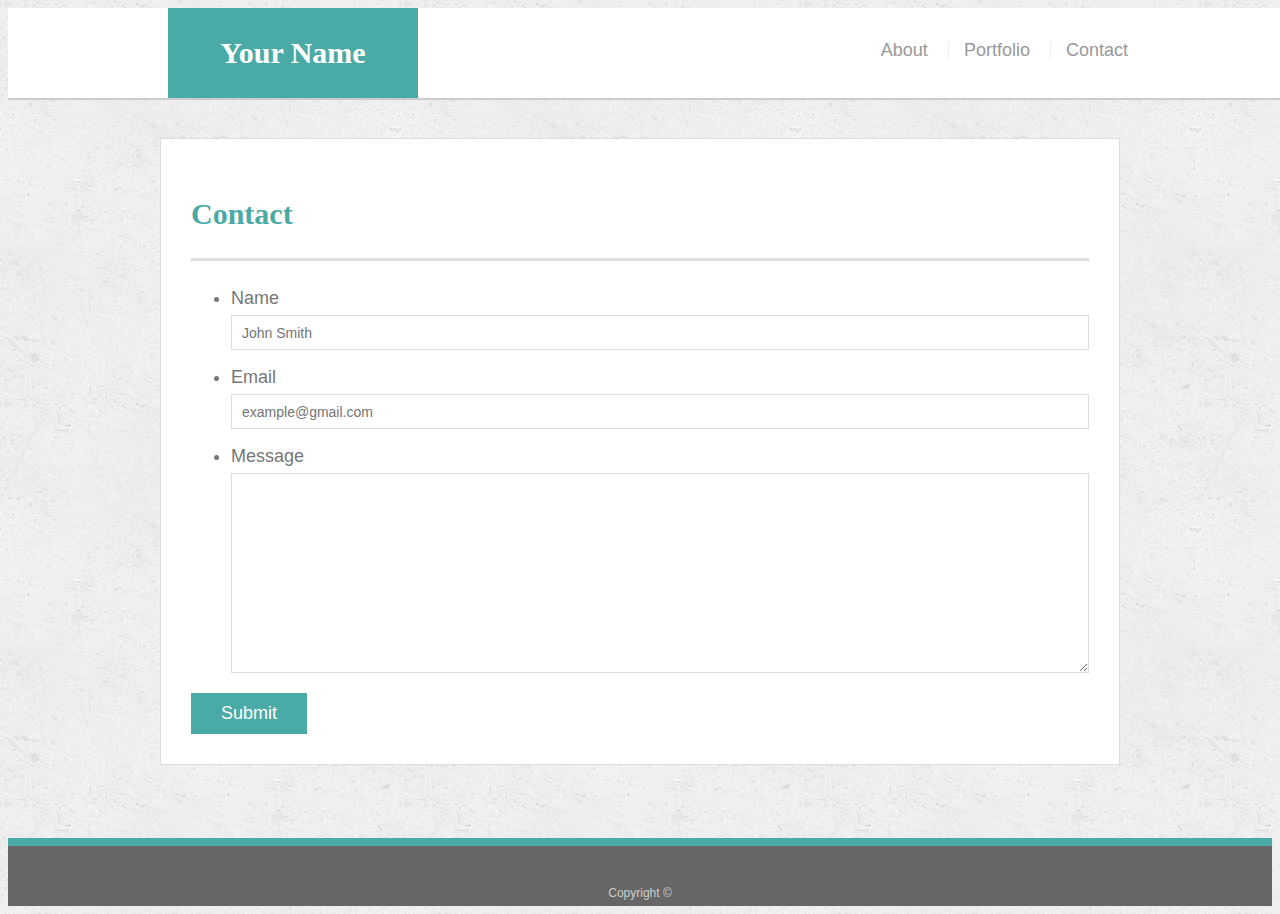
==== contact.html @ 1e9d76b9 "Solution 1 - Starting Point" ====
<!doctype html>
<html lang="en-us">

<head>
  <meta charset="UTF-8">
  <title>Contact | Your Name</title>
  <link rel="stylesheet" type="text/css" href="assets/css/style.css">
</head>

<body>

  <header id="masthead">
    <div class="container">
      <a href="index.html" id="logo">Your Name</a>
      <nav>
        <a href="index.html">About</a>
        <a href="portfolio.html">Portfolio</a>
        <a href="contact.html">Contact</a>
      </nav>
    </div>
  </header>

  <div id="main-container" class="container">
    <section class="main-section">
      <h1>Contact</h1>

      <form id="contact-form">
        <ul>
          <li>
            <label for="name">Name</label>
            <input type="text" id="name" name="name" placeholder="John Smith" required="required">
          </li>
          <li>
            <label for="email">Email</label>
            <input type="email" id="email" name="email" placeholder="example@gmail.com" required="required">
          </li>
          <li>
            <label for="message">Message</label>
            <textarea id="message" name="message" required="required"></textarea>
          </li>
        </ul>
        <input type="submit">
      </form>

    </section>

  </div>

  <footer>
    <div class="container">
      Copyright &copy; 
    </div>
  </footer>
</body>

</html>
---- assets/css/style.css ----
body {
  font-family: Arial, "Helvetica Neue", Helvetica, sans-serif;
  font-size: 18px;
  line-height: 34px;
  color: #777777;
  background: url("../images/concrete_seamless.png");
}

* {
  box-sizing: border-box;
}

/* general */

.container {
  width: 100%;
  max-width: 960px;
  margin: 0 auto;
  clear: both;
}

h1,
h2,
h3,
p {
  margin-bottom: 20px;
}

p:last-child {
  margin-bottom: 0;
}

h1,
h2,
h3 {
  font-family: Georgia, Times, "Times New Roman", serif;
  font-weight: 700;
  color: #4aaaa5;
}

h1 {
  padding-bottom: 20px;
  font-size: 30px;
  line-height: 49px;
  border-bottom: 3px solid #dddddd;
}

h2,
h3 {
  font-size: 22px;
}

/* header */

#masthead {
  position: fixed;
  z-index: 99;
  width: 100%;
  margin: 0 0 30px;
  overflow: auto;
  color: #ffffff;
  background: #ffffff;
  border-bottom: 2px solid #cccccc;
}

#logo {
  float: left;
  width: 250px;
  height: 90px;
  font-family: Georgia, Times, "Times New Roman", serif;
  font-size: 30px;
  font-weight: 700;
  line-height: 90px;
  color: #ffffff;
  text-align: center;
  text-decoration: none;
  background: #4aaaa5;
}

nav {
  float: right;
  margin-top: 25px;
}

nav a {
  display: inline-block;
  padding-left: 15px;
  margin-left: 15px;
  line-height: 18px;
  color: #999;
  text-decoration: none;
  border-left: 1px solid #efefef;
}

nav a:first-child {
  border-left: 0 none;
}

/* footer */

footer {
  padding: 30px 0;
  clear: both;
  font-size: 12px;
  color: #ffffff;
  color: #cccccc;
  text-align: center;
  background: #666666;
  border-top: 8px solid #4aaaa5;
  height: 50px;
}

h3, h2 {
  padding-bottom: 20px;
  margin-bottom: 15px;
  line-height: 22px;
  border-bottom: 2px solid #eeeeee;
}

/* main */

#main-container {
  padding-top: 130px;
  min-height: calc(100vh - 70px);
}

.main-section {
  float: left;
  width: 100%;
  max-width: 960px;
  padding: 30px;
  margin: 0 0 40px;
  background: #ffffff;
  border: 1px solid #dddddd;
}

/* portfolio page */

.work {
  position: relative;
  float: left;
  width: 274px;
  margin: 20px 0 25px;
  overflow: auto;
}

.work:nth-child(even) {
  margin-right: 40px;
}

.work img {
  width: 100%;
  border: 0 none;
  opacity: 0.8;
}

.work h3 {
  position: absolute;
  bottom: 20px;
  width: 100%;
  padding: 15px;
  margin-bottom: 0;
  font-weight: 300;
  line-height: 30px;
  color: #ffffff;
  text-align: center;
  background: #4aaaa5;
  border-bottom: 0;
}

.auth-image {
  float: left;
  width: 200px;
  height: auto;
  margin-top: 10px;
  margin-right: 25px;
}

/* contact page */

#contact-form ul {
  margin-bottom: 20px;
}

#contact-form li {
  margin-bottom: 10px;
}

label,
input[type=text],
input[type=email],
textarea {
  display: block;
  width: 100%;
}

input[type=text],
input[type=email],
textarea {
  height: 35px;
  padding: 0 10px;
  font-size: 14px;
  border: 1px solid #dddddd;
}

textarea {
  height: 200px;
}

input[type=submit] {
  padding: 10px 30px;
  font-size: 18px;
  color: #ffffff;
  cursor: pointer;
  background: #4aaaa5;
  border: 0 none;
}
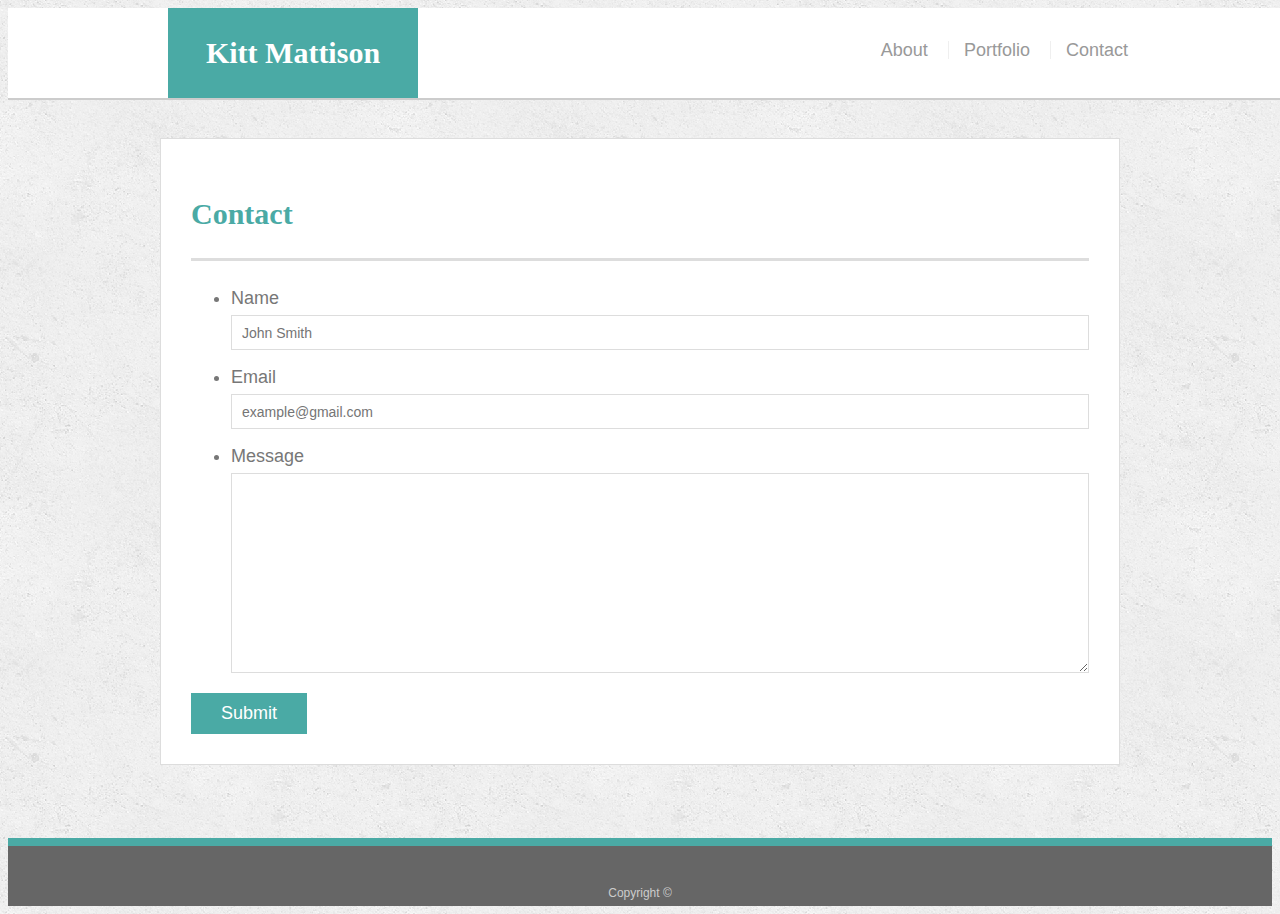
==== commit 3b6f25a2: "added media queries for mobile response" ====
--- a/contact.html
+++ b/contact.html
@@ -3,7 +3,8 @@
 
 <head>
   <meta charset="UTF-8">
-  <title>Contact | Your Name</title>
+  <meta name="viewport" content="width=device-width">
+  <title>Contact | Kitt Mattison</title>
   <link rel="stylesheet" type="text/css" href="assets/css/style.css">
 </head>
 
@@ -11,7 +12,7 @@
 
   <header id="masthead">
     <div class="container">
-      <a href="index.html" id="logo">Your Name</a>
+      <a href="index.html" id="logo">Kitt Mattison</a>
       <nav>
         <a href="index.html">About</a>
         <a href="portfolio.html">Portfolio</a>
--- a/assets/css/style.css
+++ b/assets/css/style.css
@@ -215,3 +215,76 @@
   background: #4aaaa5;
   border: 0 none;
 }
+
+/* media queries */
+@media screen and (max-width: 980px) {
+  .container {
+      max-width: 760px;
+  }
+      
+  .main-section {
+      max-width: 450px;
+  }
+
+  .auth-image, .work {
+      width: 100%;
+  }
+}
+
+@media screen and (max-width: 768px) {
+  .container {
+      max-width: 650px;
+  }
+
+  .main-section, .sidebar 
+  {
+      width: 100%;
+      max-width: 100%;
+  }
+
+  .auth-image {
+      width: 50%;
+  }
+
+  .sidebar { 
+      margin-bottom: 40px;
+  }
+
+  .work
+  {
+      width: 45%;
+  }
+}
+
+@media screen and (max-width: 640px) {
+  #masthead { 
+      position: static;
+  }
+
+  #logo, nav {
+      width: 100%;
+      text-align: center;
+  }
+
+  nav {
+      width: 100%;
+      margin: 10px 0;
+      padding: 0;
+      white-space: nowrap;
+  }
+
+  nav a {
+      margin: 0;
+      width: 33.33%;
+  }
+
+  #main-container {
+      padding-top: 10px;
+      max-width: 590px;
+  }
+  .auth-image, .work
+  {
+      width: 100%;
+  }
+}
+
